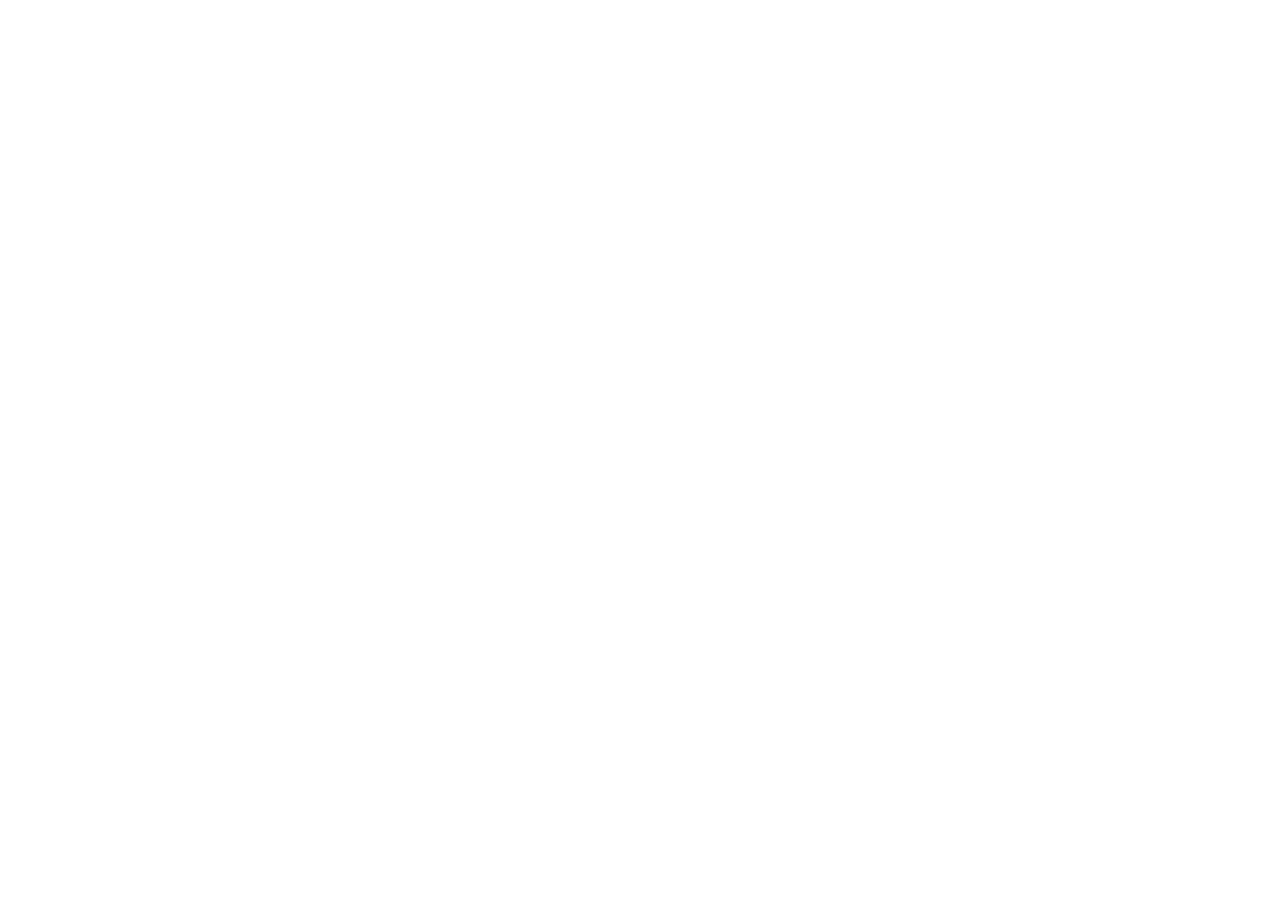
==== index.html @ d42d364c "ARRAYS" ====
<!DOCTYPE html>
<html lang="en">
<head>
    <meta charset="UTF-8">
    <meta name="viewport" content="width=device-width, initial-scale=1.0">
    <title>ARRAY</title>
</head>
<body>
    <script src="./array.js"></script>
</body>
</html>
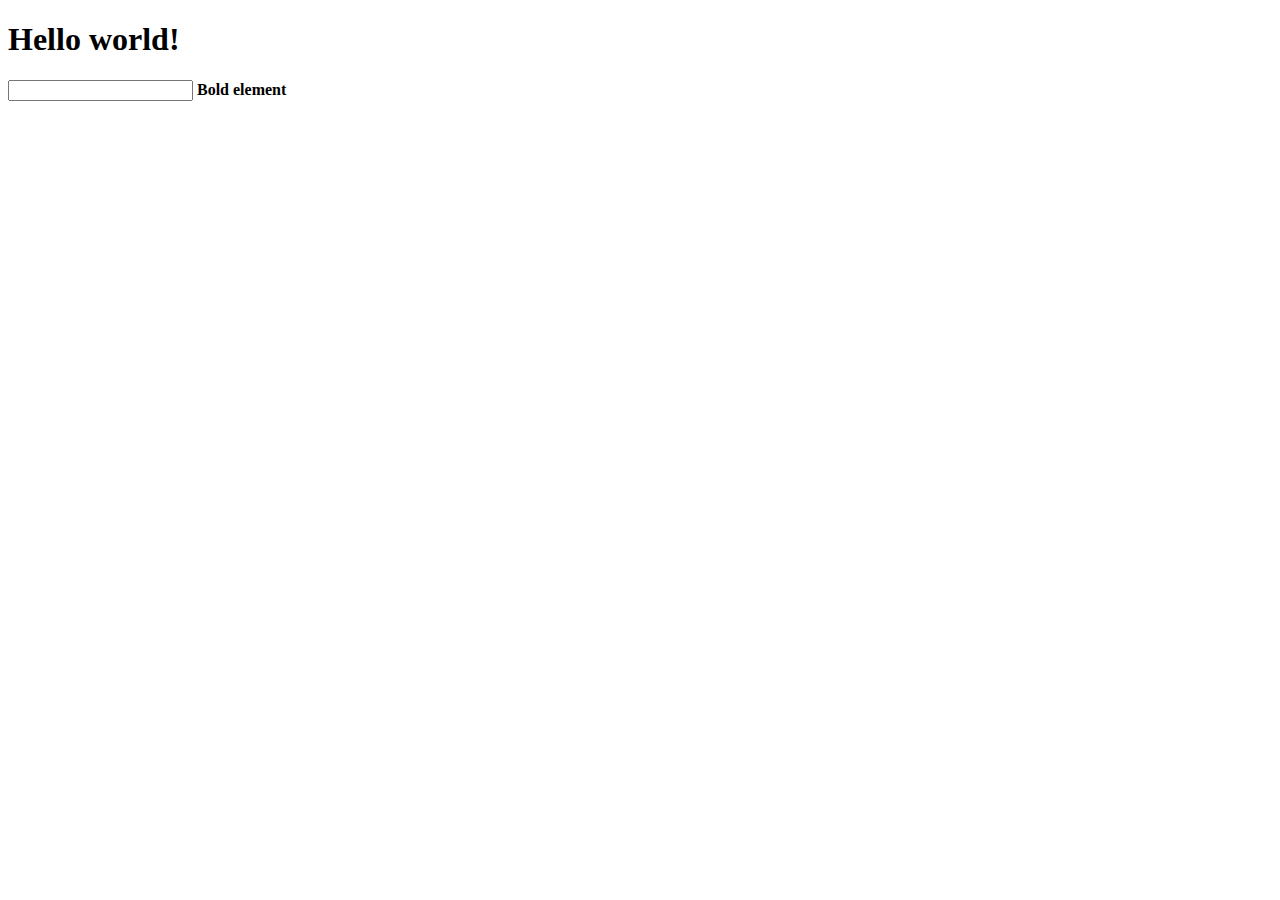
==== commit fa149f90: "dom-1" ====
--- a/index.html
+++ b/index.html
@@ -1,11 +1,59 @@
 <!DOCTYPE html>
 <html lang="en">
-<head>
-    <meta charset="UTF-8">
-    <meta name="viewport" content="width=device-width, initial-scale=1.0">
-    <title>ARRAY</title>
-</head>
-<body>
-    <script src="./array.js"></script>
-</body>
-</html>+  <head>
+    <meta charset="UTF-8" />
+    <meta name="viewport" content="width=device-width, initial-scale=1.0" />
+    <title>CORE JS</title>
+    <style>
+      table,
+      td {
+        border: 1px solid lightslategray;
+      }
+
+      table td,
+      table th {
+        font-size: 33px;
+        text-transform: uppercase;
+      }
+      .inputClass{
+        border:20px soild red;
+        padding:40px;
+        border-radius:3px;
+      }
+    </style>
+  </head>
+
+  <body>
+    <!--
+    <table>
+        <tr>
+            <th>DATE </th>
+           <th>Topic Name</th>
+           <th>NOTES LINK</th>
+         </tr>
+         <tr>
+            <td>06 DECEMBER</td>
+           <td>ARRAYS</td>
+           <td><a href="./NOTES/ARRAY.txt">ARRAY NOTES</a></td>
+         </tr>
+    </table>
+-->
+    <h1>Hello world!</h1>
+    <div class="container">
+      <input
+        type="text"
+        name="textName"
+        id="onlytext"
+        data-rollNo="121320052025"
+      />
+      <!--data-rollNo is a custom attribute -->
+      <b data-rollNo="121320052025">Bold element</b>
+    </div>
+
+    <!-- <script src="./array.js"></script> -->
+    <!-- <script src="./object.js"></script> -->
+    <!-- <script src="./HOF.js"></script> -->
+    <!-- <script src="./string.js"></script> -->
+    <script src="./DOM-3.js"></script>
+  </body>
+</html>
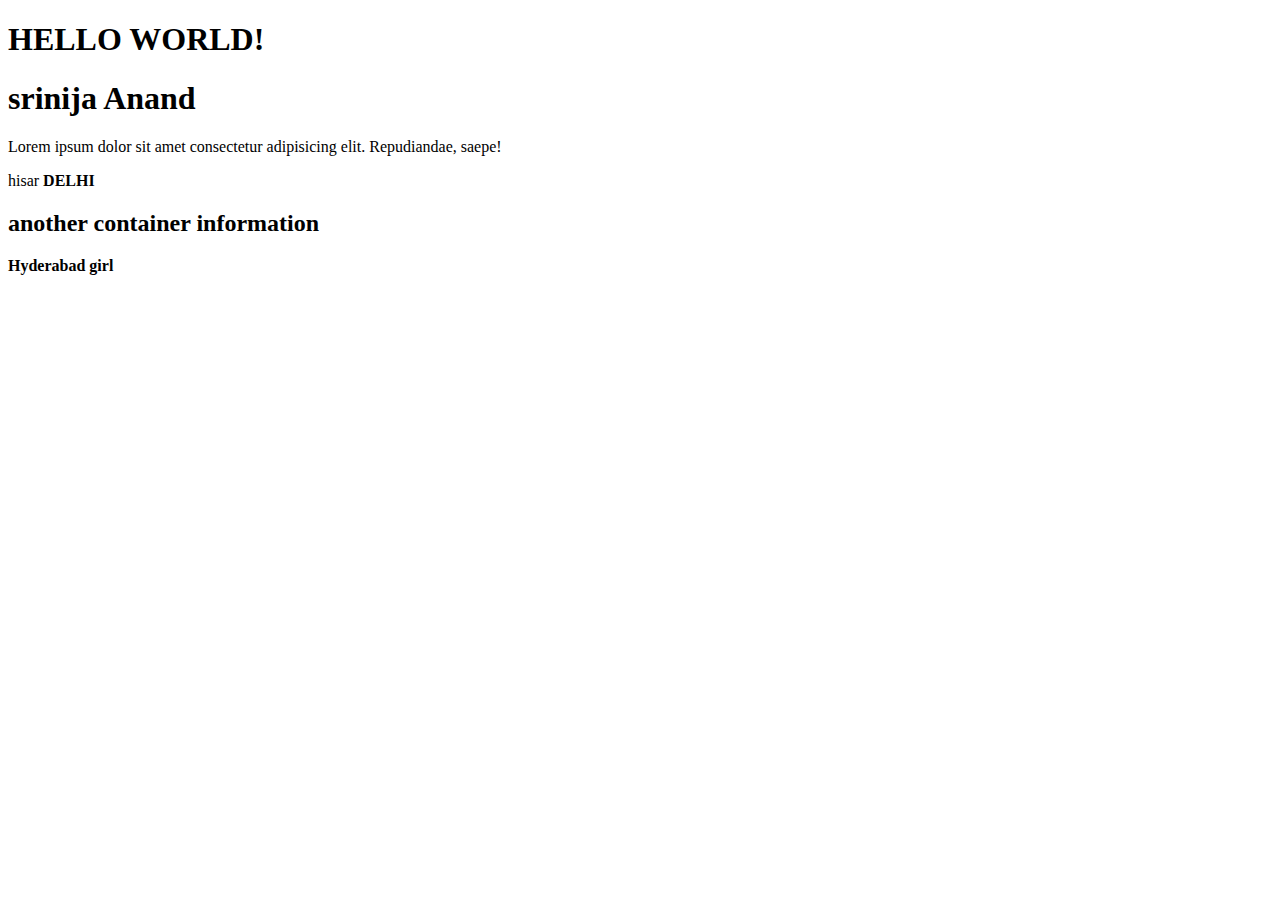
==== commit 7e8d3428: "dom41" ====
--- a/index.html
+++ b/index.html
@@ -1,59 +1,79 @@
 <!DOCTYPE html>
 <html lang="en">
-  <head>
-    <meta charset="UTF-8" />
-    <meta name="viewport" content="width=device-width, initial-scale=1.0" />
-    <title>CORE JS</title>
-    <style>
-      table,
-      td {
-        border: 1px solid lightslategray;
-      }
 
-      table td,
-      table th {
-        font-size: 33px;
-        text-transform: uppercase;
-      }
-      .inputClass{
-        border:20px soild red;
-        padding:40px;
-        border-radius:3px;
-      }
-    </style>
-  </head>
+<head>
+  <meta charset="UTF-8" />
+  <meta name="viewport" content="width=device-width, initial-scale=1.0" />
+  <title>DSA programs</title>
+  <link rel="stylesheet" href="./style.css" />
+</head>
 
-  <body>
-    <!--
-    <table>
-        <tr>
-            <th>DATE </th>
-           <th>Topic Name</th>
-           <th>NOTES LINK</th>
-         </tr>
-         <tr>
-            <td>06 DECEMBER</td>
-           <td>ARRAYS</td>
-           <td><a href="./NOTES/ARRAY.txt">ARRAY NOTES</a></td>
-         </tr>
-    </table>
+<body>
+
+  <!-- dom-3 -->
+  <h1>HELLO WORLD!</h1>
+  <div class="container-3">
+    <h1>srinija Anand</h1>
+  </div>
+  <p>Lorem ipsum dolor sit amet consectetur adipisicing elit. Repudiandae, saepe!</p>
+  <span>hisar</span>
+  <b>DELHI</b>
+  <div class="container-4">
+    <h2>another container information</h2>
+    <b>Hyderabad girl</b>
+  </div>
+  <!-- DOM-3 EVENTS 
+  <div class="container">
+    <p class="one three four">
+      Lorem ipsum dolor sit amet consectetur adipisicing elit. Natus
+      voluptatum vel recusandae porro exercitationem deserunt numquam hic
+      quis, mollitia molestiae.
+    </p>
+    <span ondbclick="dbclick()">Srinija Ananda</span>
+    <button id="btn">BUTTON</button>
+  </div>
+  <div class="container2">
+    <p>0 time</p>
+    <button id="btn1">BUTTON</button>
+  </div>
 -->
-    <h1>Hello world!</h1>
-    <div class="container">
+  <!-- DOM-2 ELEMENTS PROPERTIES
+      <div class="container">
+      <p id="ptag">
+        Lorem ipsum, dolor sit amet consectetur adipisicing elit. Ab nobis
+        labore excepturi.
+      </p>
+      <b>Srinija Ananda</b>
       <input
         type="text"
-        name="textName"
-        id="onlytext"
-        data-rollNo="121320052025"
+        name="username"
+        id="username"
+        data-rollno="121320052025"
+        class="temp"
       />
-      <!--data-rollNo is a custom attribute -->
-      <b data-rollNo="121320052025">Bold element</b>
+    </div> -->
+
+  <!-- <h1>Fibonacci</h1> -->
+  <!-- DOM-1 08/01/2024
+     <div id="container">
+      <b class="one two" id="bold">SRINIJA LANDA</b>
+      <p id="myName" class="two">MinNija</p>
+      <input type="text" name="username" id="uname" value="suga" />
     </div>
+    <b>DOM CLASS-1</b>
+    <div id="container-2">
+         some text  
+            here "some text" is an node not an HTML ELEMENT
+         <p>paragraph -1</p> 
+        
+        <p>paragraph -2</p>
+    </div>
+    <p>paragraph -3</p>  -->
+  <!-- <script src="./script.js"></script> -->
+  <script src="./javaScript/DomQuerying.js"></script>
+  <!-- <script src="./Dom-2.js"></script> -->
+  <!-- <script src="./Dom-3.js"></script> -->
+  <script src="./Dom-4.js"></script>
+</body>
 
-    <!-- <script src="./array.js"></script> -->
-    <!-- <script src="./object.js"></script> -->
-    <!-- <script src="./HOF.js"></script> -->
-    <!-- <script src="./string.js"></script> -->
-    <script src="./DOM-3.js"></script>
-  </body>
-</html>
+</html>--- a/style.css
+++ b/style.css
@@ -0,0 +1,19 @@
+.temp {
+  /* for the input */
+  border: 2px solid rgb(243, 255, 20);
+  margin-top: 3%;
+  padding: 6%;
+  background-color: antiquewhite;
+  text-align: center;
+  box-shadow: 3px 4px 3px pink;
+}
+.bold,.srinija {
+  border: 3px solid blue;
+  border-radius: 10px;
+  font-size: 23px;
+  font-style: italic;
+  padding: 4px;
+}
+.bg-color {
+  background-color: aquamarine;
+}
